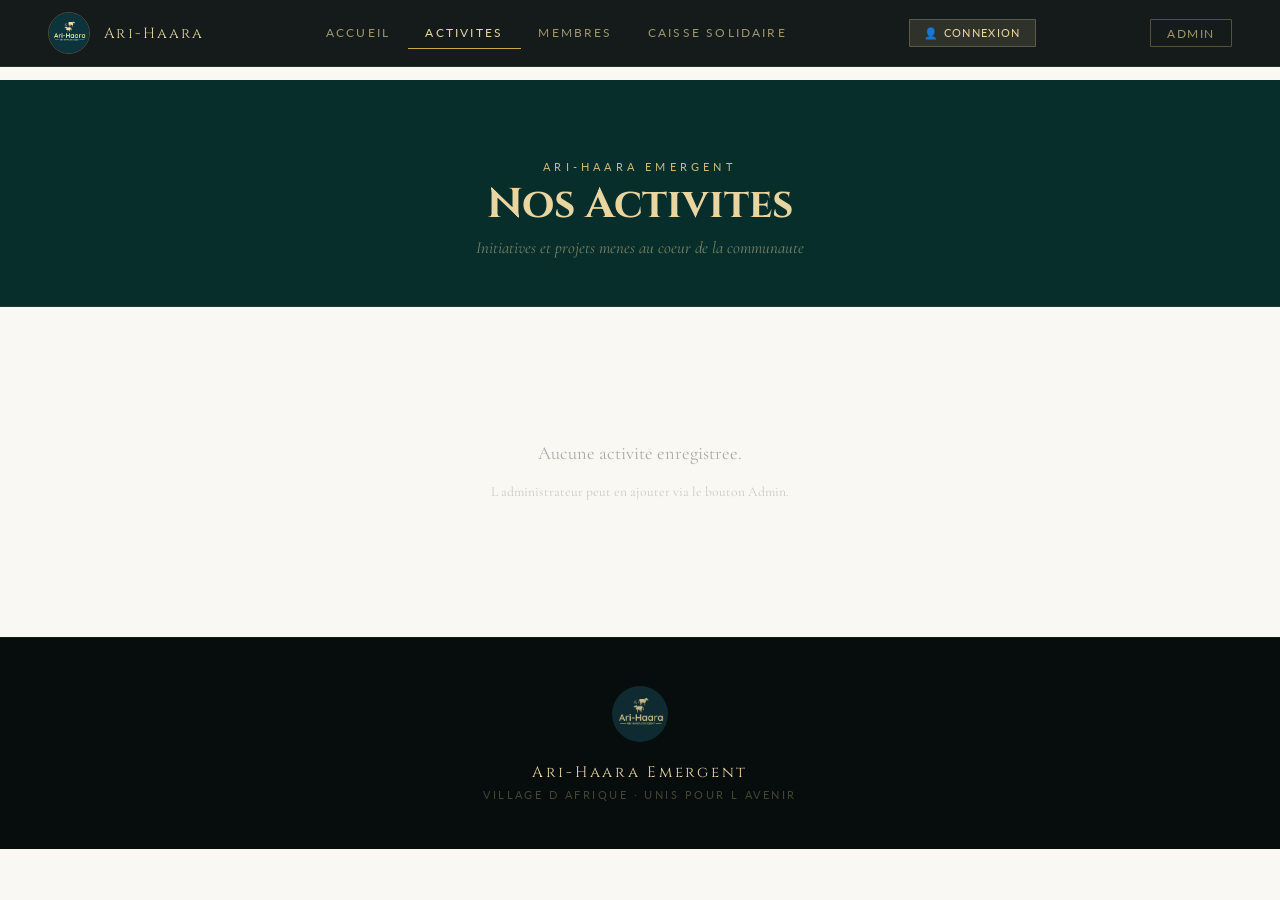
==== activites.html @ b2e10145 "Add files via upload" ====
<!DOCTYPE html>
<html lang="fr">
<head>
<meta charset="UTF-8"/><meta name="viewport" content="width=device-width,initial-scale=1.0"/>
<title>Ari-Haara - Activites</title>
<link href="https://fonts.googleapis.com/css2?family=Cormorant+Garamond:ital,wght@0,300;0,400;0,600;0,700;1,300;1,400&family=Cinzel:wght@400;600;700&family=Lato:wght@300;400;700&display=swap" rel="stylesheet"/>
<link rel="stylesheet" href="style.css?v=6"/>
<style>
/* ── ACTIVITY SPECIFIC ── */

/* ── GRID OF ACTIVITY CARDS ── */
.acts-grid{max-width:1200px;margin:0 auto;padding:3rem 2rem;
  display:grid;grid-template-columns:repeat(auto-fill,minmax(320px,1fr));gap:2rem;}
.act-card{
  background:var(--white);border-radius:6px;
  box-shadow:0 4px 24px rgba(13,74,71,.08);
  overflow:hidden;cursor:pointer;
  transition:box-shadow .4s,transform .4s;
}
.act-card:hover{box-shadow:0 12px 48px rgba(13,74,71,.16);transform:translateY(-4px);}
.act-card-cover{position:relative;width:100%;height:240px;overflow:hidden;background:#e8e4d8;}
.act-card-cover img{width:100%;height:100%;object-fit:cover;object-position:top;
  filter:grayscale(100%);transition:filter .5s,transform .5s;display:block;}
.act-card:hover .act-card-cover img{filter:grayscale(0%);transform:scale(1.05);}
.act-card-badge{position:absolute;bottom:.8rem;right:.8rem;
  background:rgba(8,46,44,.75);color:var(--cream);font-size:.7rem;
  padding:.3rem .7rem;border-radius:20px;letter-spacing:.08em;backdrop-filter:blur(4px);}
.act-card-noimg{width:100%;height:240px;background:var(--teal-dark);
  display:flex;align-items:center;justify-content:center;
  color:var(--cream-dark);font-size:3rem;opacity:.4;}
.act-card-info{padding:1.2rem 1.4rem;}
.act-card-title{font-family:"Cinzel",serif;font-size:1.1rem;color:var(--teal-dark);letter-spacing:.03em;margin-bottom:.4rem;}
.act-card-date{font-size:.7rem;letter-spacing:.15em;text-transform:uppercase;color:var(--cream-dark);margin-bottom:.6rem;}
.act-card-snippet{font-family:"Cormorant Garamond",serif;font-size:.95rem;
  line-height:1.7;color:#666;display:-webkit-box;-webkit-line-clamp:2;-webkit-box-orient:vertical;overflow:hidden;}

/* ── DETAIL OVERLAY ── */
.act-detail-overlay{display:none;position:fixed;inset:0;z-index:2500;
  background:rgba(4,10,10,.92);overflow-y:auto;-webkit-overflow-scrolling:touch;}
.act-detail-overlay.open{display:block;}
.act-detail{max-width:960px;margin:0 auto;padding:2rem;padding-top:4rem;}
.act-detail-close{position:fixed;top:1.2rem;right:1.5rem;z-index:2600;
  background:rgba(232,213,160,.12);border:1px solid rgba(232,213,160,.25);
  color:var(--cream);width:44px;height:44px;border-radius:50%;
  font-size:1.3rem;cursor:pointer;display:flex;align-items:center;justify-content:center;
  transition:all .3s;}
.act-detail-close:hover{background:rgba(232,213,160,.3);}
.act-detail-title{font-family:"Cinzel",serif;font-size:clamp(1.5rem,4vw,2.4rem);
  color:var(--cream);letter-spacing:.04em;margin-bottom:.5rem;}
.act-detail-date{font-size:.75rem;letter-spacing:.2em;text-transform:uppercase;
  color:var(--cream-dark);margin-bottom:2rem;}
.act-detail-desc{font-family:"Cormorant Garamond",serif;font-size:1.15rem;
  line-height:2;color:rgba(232,213,160,.8);max-width:720px;margin-bottom:2.5rem;}
.act-detail-photos{display:grid;gap:6px;}
.act-detail-photos.g1{grid-template-columns:1fr;}
.act-detail-photos.g2{grid-template-columns:1fr 1fr;}
.act-detail-photos.g3{grid-template-columns:1fr 1fr 1fr;}
.act-detail-photo{position:relative;overflow:hidden;border-radius:3px;cursor:pointer;background:#e8e4d8;}
.act-detail-photo img{width:100%;height:100%;object-fit:cover;display:block;
  filter:grayscale(100%);transition:filter .5s,transform .5s;}
.act-detail-photo:hover img{filter:grayscale(0%);transform:scale(1.03);}
.act-detail-photos.g1 .act-detail-photo{height:auto;max-height:520px;}
.act-detail-photos.g1 .act-detail-photo img{height:auto;max-height:520px;object-fit:contain;}
.act-detail-photos.g2 .act-detail-photo{height:300px;}
.act-detail-photos.g3 .act-detail-photo{height:250px;}
.act-detail-memories{margin-top:2rem;padding-top:1.5rem;border-top:1px solid rgba(232,213,160,.12);
  font-family:"Cormorant Garamond",serif;font-style:italic;font-size:1rem;
  color:rgba(232,213,160,.5);text-align:center;letter-spacing:.05em;}

/* LIGHTBOX */
.lightbox{
  display:none;position:fixed;inset:0;
  background:rgba(4,10,10,.95);z-index:3000;
  align-items:center;justify-content:center;
}
.lightbox.open{display:flex;}
.lightbox-inner{position:relative;max-width:90vw;max-height:90vh;display:flex;align-items:center;gap:1rem;}
.lightbox img{max-width:80vw;max-height:85vh;object-fit:contain;border-radius:2px;display:block;}
.lb-btn{
  background:rgba(232,213,160,.12);border:1px solid rgba(232,213,160,.2);
  color:var(--cream);width:44px;height:44px;border-radius:50%;
  font-size:1.2rem;cursor:pointer;display:flex;align-items:center;justify-content:center;
  flex-shrink:0;transition:all .3s;
}
.lb-btn:hover{background:rgba(232,213,160,.25);}
.lb-close{
  position:fixed;top:1.5rem;right:1.5rem;
  background:rgba(232,213,160,.12);border:1px solid rgba(232,213,160,.2);
  color:var(--cream);width:44px;height:44px;border-radius:50%;
  font-size:1.3rem;cursor:pointer;display:flex;align-items:center;justify-content:center;
  z-index:3001;transition:all .3s;
}
.lb-close:hover{background:rgba(232,213,160,.3);}
.lb-counter{
  position:fixed;bottom:1.5rem;left:50%;transform:translateX(-50%);
  color:rgba(232,213,160,.5);font-size:.78rem;letter-spacing:.18em;
  z-index:3001;
}

.empty-msg{text-align:center;padding:5rem 2rem;font-family:"Cormorant Garamond",serif;font-size:1.15rem;color:#aaa;line-height:2;}
</style>
</head>
<body class="page-top">

<nav id="main-nav">
  <a class="nav-logo" href="index.html"><img src="[data-uri]" alt="Ari-Haara"/><span class="nav-logo-text">Ari-Haara</span></a>
  <ul class="nav-links">
    <li><a href="index.html">Accueil</a></li>
    <li><a href="activites.html" class="active">Activites</a></li>
    <li><a href="membres.html">Membres</a></li>
    <li><a href="caisse.html">Caisse Solidaire</a></li>
  </ul>
  <a href="membres.html" class="btn-member-nav" id="member-nav-btn">&#128100; Connexion</a>
  <button class="btn-admin" id="admin-nav-btn" onclick="openLoginOrPanel()">Admin</button>
</nav>

<div class="pg-banner">
  <p class="lbl center" style="color:var(--cream-dark)">Ari-Haara Emergent</p>
  <h1 class="ttl lt" style="text-align:center">Nos Activites</h1>
  <p class="pg-banner-sub">Initiatives et projets menes au coeur de la communaute</p>
</div>

<div class="acts-grid" id="acts-list"></div>

<!-- ACTIVITY DETAIL OVERLAY -->
<div class="act-detail-overlay" id="act-detail-ov">
  <button class="act-detail-close" onclick="closeActDetail()">&#215;</button>
  <div class="act-detail" id="act-detail-content"></div>
</div>

<!-- LIGHTBOX -->
<div class="lightbox" id="lightbox" onclick="closeLightbox()">
  <button class="lb-close" onclick="closeLightbox()">&#215;</button>
  <div class="lightbox-inner" onclick="event.stopPropagation()">
    <button class="lb-btn" onclick="lbPrev()">&#8249;</button>
    <img id="lb-img" src="" alt=""/>
    <button class="lb-btn" onclick="lbNext()">&#8250;</button>
  </div>
  <div class="lb-counter" id="lb-counter"></div>
</div>

<footer>
  <div class="ft-logo"><img src="[data-uri]" alt=""/></div>
  <div class="ft-name">Ari-Haara Emergent</div>
  <div class="ft-sub">Village d Afrique &middot; Unis pour l Avenir</div>
</footer>

<button id="admin-fab" onclick="openAdminPanel()">&#9998; Administration</button>

<!-- ADMIN LOGIN -->
<div class="overlay" id="ov-admin-login">
  <div class="modal narrow">
    <div class="mhd"><h3>Connexion Admin</h3><button class="mclose" onclick="closeOv('ov-admin-login')">&#215;</button></div>
    <div class="mbd">
      <div class="fg"><label>Mot de passe</label><input type="password" id="pw-input"/></div>
      <p class="ferr" id="pw-err">Mot de passe incorrect.</p>
      <button class="btn-p full" style="margin-top:.5rem" onclick="doAdminLogin()">Se connecter</button>
    </div>
  </div>
</div>

<!-- ADMIN PANEL -->
<div class="overlay" id="ov-admin">
  <div class="modal wide">
    <div class="mhd"><h3>Administration - Activites</h3><button class="mclose" onclick="closeOv('ov-admin')">&#215;</button></div>
    <div class="mbd">
      <div class="tabs">
        <button class="tab active" onclick="swTab(0)">Activites</button>
        <button class="tab" onclick="swTab(1)">Fondateurs</button>
        <button class="tab" onclick="swTab(2)">Membres</button>
      </div>
      <div class="tpanel active" id="tp-0">
        <button class="btn-add" onclick="openActForm(null)">+ Nouvelle activite</button>
        <div class="alist" id="act-alist"></div>
        <hr style="margin:1rem 0;border:none;border-top:1px solid #eee"/>
        <button class="btn-p danger full" onclick="doAdminLogout()">Deconnexion</button>
      </div>
      <div class="tpanel" id="tp-1">
        <button class="btn-add" onclick="openFounderForm(null)">+ Nouveau fondateur</button>
        <div class="alist" id="founders-alist"></div>
        <hr style="margin:1rem 0;border:none;border-top:1px solid #eee"/>
        <button class="btn-p danger full" onclick="doAdminLogout()">Deconnexion</button>
      </div>
      <div class="tpanel" id="tp-2">
        <button class="btn-add" onclick="openMemberForm()">+ Ajouter un membre</button>
        <div class="alist" id="members-alist"></div>
        <hr style="margin:1rem 0;border:none;border-top:1px solid #eee"/>
        <button class="btn-p danger full" onclick="doAdminLogout()">Deconnexion</button>
      </div>
    </div>
  </div>
</div>

<!-- ACTIVITY FORM with file upload -->
<div class="overlay" id="ov-act">
  <div class="modal wide">
    <div class="mhd"><h3 id="act-modal-title">Nouvelle Activite</h3><button class="mclose" onclick="closeOv('ov-act')">&#215;</button></div>
    <div class="mbd">
      <input type="hidden" id="act-eid"/>
      <div class="fg"><label>Nom de l activite</label><input type="text" id="act-name" placeholder="ex: Festival de l elevage"/></div>
      <div class="fg"><label>Date / Periode</label><input type="text" id="act-date" placeholder="ex: 15 Juin 2024"/></div>
      <div class="fg"><label>Description</label><textarea id="act-desc" placeholder="Decrivez cette activite..." style="min-height:90px"></textarea></div>
      <div class="fg">
        <label>Photos (ordinateur ou telephone)</label>
        <label class="upload-btn" style="width:100%;justify-content:center;padding:.9rem">
          &#128247; Choisir des photos (selection multiple)
          <input type="file" accept="image/*" multiple style="display:none" onchange="handleActPhotos(this)"/>
        </label>
        <p style="font-size:.72rem;color:#aaa;margin-top:.3rem;text-align:center">Vous pouvez selectionner plusieurs photos a la fois</p>
      </div>
      <div class="photo-row" id="act-photos-row" style="min-height:30px"></div>
      <button class="btn-p full" onclick="saveAct()" style="margin-top:.5rem">Enregistrer l activite</button>
    </div>
  </div>
</div>

<!-- FOUNDER FORM -->
<!-- ADD MEMBER FORM -->
<div class="overlay" id="ov-add-member">
  <div class="modal">
    <div class="mhd"><h3>Ajouter un Membre</h3><button class="mclose" onclick="closeOv('ov-add-member')">&#215;</button></div>
    <div class="mbd">
      <div class="fg"><label>Nom complet</label><input type="text" id="adm-mem-name" placeholder="Prenom Nom"/></div>
      <div class="fg"><label>Mot de passe</label><input type="password" id="adm-mem-password" placeholder="Mot de passe du membre"/></div>
      <div class="fg"><label>Role / Profession</label><input type="text" id="adm-mem-role" placeholder="ex: Eleveur, Enseignant..."/></div>
      <div class="fg"><label>Photo (optionnel)</label>
        <label class="upload-btn">&#128247; Choisir une photo<input type="file" accept="image/*" style="display:none" onchange="handleAdminMemberPhoto(this)"/></label>
        <img id="adm-mem-photo-prev" src="" style="display:none;width:70px;height:70px;object-fit:cover;border-radius:50%;filter:grayscale(100%);margin-top:.5rem"/>
      </div>
      <button class="btn-p full" onclick="saveAdminMember()">Ajouter le membre</button>
    </div>
  </div>
</div>

<div class="overlay" id="ov-founder">
  <div class="modal">
    <div class="mhd"><h3 id="fn-modal-title">Nouveau Fondateur</h3><button class="mclose" onclick="closeOv('ov-founder')">&#215;</button></div>
    <div class="mbd">
      <input type="hidden" id="fn-eid"/>
      <div class="fg"><label>Nom complet</label><input type="text" id="fn-name"/></div>
      <div class="fg"><label>Role</label><input type="text" id="fn-role"/></div>
      <div class="fg"><label>Biographie</label><textarea id="fn-bio"></textarea></div>
      <div class="fg">
        <label>Photo (depuis ordinateur)</label>
        <label class="upload-btn">&#128247; Choisir<input type="file" accept="image/*" style="display:none" onchange="handleFounderPhoto(this)"/></label>
        <div class="photo-preview-wrap" id="fn-photo-preview-wrap" style="display:none;margin-top:.5rem"><img id="fn-photo-preview" src="" style="width:80px;height:80px;object-fit:cover;filter:grayscale(100%);border-radius:50%"/></div>
      </div>
      <button class="btn-p full" onclick="saveFounder()">Enregistrer</button>
    </div>
  </div>
</div>

<!-- Firebase SDK -->
<script src="https://www.gstatic.com/firebasejs/9.23.0/firebase-app-compat.js"></script>
<script src="https://www.gstatic.com/firebasejs/9.23.0/firebase-firestore-compat.js"></script>
<script>
firebase.initializeApp({
  apiKey:"AIzaSyCY1LnnXNjUjKhWY6ck5X-lrcLj0mMvdvE",
  authDomain:"arihaara.firebaseapp.com",
  projectId:"arihaara",
  storageBucket:"arihaara.firebasestorage.app",
  messagingSenderId:"1034656505245",
  appId:"1:1034656505245:web:eca4018469b3ae3021a374"
});
</script>
<script src="data.js?v=6"></script>
<script>
(function(){
  var btn=document.getElementById("member-nav-btn");
  if(!btn)return;
  var m=curMember();
  if(m){btn.textContent=m.name;btn.href="membres.html";}
})();
</script>
<script>
document.getElementById("pw-input").addEventListener("keydown",function(e){if(e.key==="Enter")doAdminLogin();});

/* ── LIGHTBOX ── */
var _lbPhotos=[];var _lbIdx=0;
function openLightbox(photos,idx){
  _lbPhotos=photos;_lbIdx=idx;
  document.getElementById("lb-img").src=_lbPhotos[_lbIdx];
  document.getElementById("lb-counter").textContent=(_lbIdx+1)+" / "+_lbPhotos.length;
  document.getElementById("lightbox").classList.add("open");
}
function closeLightbox(){document.getElementById("lightbox").classList.remove("open");}
function lbPrev(){_lbIdx=(_lbIdx-1+_lbPhotos.length)%_lbPhotos.length;document.getElementById("lb-img").src=_lbPhotos[_lbIdx];document.getElementById("lb-counter").textContent=(_lbIdx+1)+" / "+_lbPhotos.length;}
function lbNext(){_lbIdx=(_lbIdx+1)%_lbPhotos.length;document.getElementById("lb-img").src=_lbPhotos[_lbIdx];document.getElementById("lb-counter").textContent=(_lbIdx+1)+" / "+_lbPhotos.length;}
document.addEventListener("keydown",function(e){if(!document.getElementById("lightbox").classList.contains("open"))return;if(e.key==="ArrowLeft")lbPrev();if(e.key==="ArrowRight")lbNext();if(e.key==="Escape")closeLightbox();});

/* ── RENDER ACTIVITIES GRID ── */
function renderActs(){
  var acts=getActs();var el=document.getElementById("acts-list");
  if(!acts.length){
    el.innerHTML='<div class="empty-msg" style="grid-column:1/-1">Aucune activite enregistree.<br><span style="font-size:.85rem;opacity:.6">L administrateur peut en ajouter via le bouton Admin.</span></div>';
    return;
  }
  var html="";
  for(var i=0;i<acts.length;i++){
    var a=acts[i];var photos=a.photos||[];
    html+='<div class="act-card" onclick="openActDetail(\''+a.id+'\')">';
    if(photos.length){
      html+='<div class="act-card-cover"><img src="'+photos[0]+'" alt="'+a.name+'"/>';
      if(photos.length>1)html+='<div class="act-card-badge">'+photos.length+' photos</div>';
      html+='</div>';
    } else {
      html+='<div class="act-card-noimg">&#128247;</div>';
    }
    html+='<div class="act-card-info">';
    html+='<div class="act-card-title">'+a.name+'</div>';
    if(a.date)html+='<div class="act-card-date">&#128197; '+a.date+'</div>';
    if(a.desc)html+='<div class="act-card-snippet">'+a.desc+'</div>';
    html+='</div></div>';
  }
  el.innerHTML=html;
}

/* ── ACTIVITY DETAIL VIEW ── */
function openActDetail(id){
  var acts=getActs();var a=null;
  for(var i=0;i<acts.length;i++){if(acts[i].id===id){a=acts[i];break;}}
  if(!a)return;
  var photos=a.photos||[];
  var photosJson=JSON.stringify(photos).replace(/'/g,"&#39;");
  var h='';
  h+='<div class="act-detail-title">'+a.name+'</div>';
  if(a.date)h+='<div class="act-detail-date">&#128197; '+a.date+'</div>';
  if(a.desc)h+='<div class="act-detail-desc">'+a.desc+'</div>';
  if(photos.length){
    var gc="g3";
    if(photos.length===1)gc="g1";
    else if(photos.length===2)gc="g2";
    h+='<div class="act-detail-photos '+gc+'">';
    for(var j=0;j<photos.length;j++){
      h+='<div class="act-detail-photo" onclick="openLightbox('+photosJson+','+j+')">';
      h+='<img src="'+photos[j]+'" alt=""/></div>';
    }
    h+='</div>';
  }
  if(photos.length)h+='<div class="act-detail-memories">&#10024; Souvenirs de cette activite &mdash; '+photos.length+' photo'+(photos.length>1?'s':'')+'</div>';
  document.getElementById("act-detail-content").innerHTML=h;
  document.getElementById("act-detail-ov").classList.add("open");
  document.body.style.overflow="hidden";
}
function closeActDetail(){
  document.getElementById("act-detail-ov").classList.remove("open");
  document.body.style.overflow="";
}
document.addEventListener("keydown",function(e){
  if(e.key==="Escape"&&document.getElementById("act-detail-ov").classList.contains("open"))closeActDetail();
});

renderActs();
window.addEventListener("scroll",function(){var b=document.getElementById("back-to-top");if(b)b.classList.toggle("visible",window.scrollY>300);});
</script>
<button class="back-to-top" id="back-to-top" onclick="window.scrollTo({top:0,behavior:'smooth'})">&#8593;</button>
</body>
</html>
---- style.css ----
/* ── ROOT ── */
:root {
  --teal:       #0d4a47;
  --teal-light: #155a56;
  --teal-dark:  #082e2c;
  --cream:      #e8d5a0;
  --cream-dark: #c9b87a;
  --gold:       #c9a84c;
  --white:      #faf8f2;
  --black:      #060d0c;
}
* { margin: 0; padding: 0; box-sizing: border-box; }
html { scroll-behavior: smooth; }
body { font-family: "Lato", sans-serif; background: var(--white); color: #1a1a1a; overflow-x: hidden; }

/* ── NAV ── */
nav {
  position: fixed; top: 0; width: 100%; z-index: 1000;
  background: rgba(6,13,12,0.94);
  backdrop-filter: blur(14px);
  border-bottom: 1px solid rgba(232,213,160,0.1);
  display: flex; align-items: center; justify-content: space-between;
  padding: 0.75rem 3rem;
  transition: background 0.4s;
}
nav.scrolled { background: rgba(4,10,10,0.99); }
.nav-logo { display: flex; align-items: center; gap: 0.9rem; text-decoration: none; }
.nav-logo img { height: 42px; border-radius: 50%; border: 1px solid rgba(232,213,160,0.25); }
.nav-logo-text { color: var(--cream); font-family: "Cinzel", serif; font-size: 0.92rem; letter-spacing: 0.14em; }
.nav-links { display: flex; list-style: none; }
.nav-links a {
  color: rgba(232,213,160,0.65); text-decoration: none;
  font-size: 0.76rem; letter-spacing: 0.18em; text-transform: uppercase;
  padding: 0.5rem 1.1rem; display: block; transition: color 0.3s;
}
.nav-links a:hover, .nav-links a.active { color: var(--cream); }
.nav-links a.active { border-bottom: 1px solid var(--gold); }
.btn-admin {
  background: transparent; border: 1px solid rgba(201,184,122,0.35);
  color: rgba(232,213,160,0.65); padding: 0.4rem 1rem;
  font-size: 0.72rem; letter-spacing: 0.14em; text-transform: uppercase;
  cursor: pointer; border-radius: 1px; font-family: "Lato", sans-serif;
  transition: all 0.3s;
}
.btn-admin:hover, .btn-admin.logged { background: var(--cream); color: var(--teal); border-color: var(--cream); }
.btn-member-nav{display:inline-flex;align-items:center;gap:.4rem;margin-right:.6rem;background:rgba(232,213,160,.12);border:1px solid rgba(232,213,160,.25);color:var(--cream);padding:.4rem .9rem;font-size:.68rem;letter-spacing:.12em;text-transform:uppercase;cursor:pointer;border-radius:1px;font-family:"Lato",sans-serif;text-decoration:none;transition:all .3s;}
.btn-member-nav:hover{background:rgba(232,213,160,.25);color:#fff;}

/* ── PAGE PADDING ── */
.page-top { padding-top: 80px; }

/* ── HERO (index only) ── */
.hero { position: relative; height: 100vh; overflow: hidden; display: flex; align-items: center; justify-content: center; }
.slide {
  position: absolute; inset: 0; opacity: 0;
  background-size: cover; background-position: center top;
  filter: grayscale(100%) brightness(0.68);
  transition: opacity 2s ease; transform: scale(1.07);
}
.slide.active { opacity: 1; animation: kb 9s ease-out forwards; }
.slide.exiting { opacity: 0; }
@keyframes kb { from { transform: scale(1.08); } to { transform: scale(1.0); } }
.hero-vignette {
  position: absolute; inset: 0; z-index: 2;
  background: linear-gradient(to bottom,
    rgba(4,10,10,0.70) 0%, rgba(4,10,10,0.08) 35%,
    transparent 55%, rgba(4,10,10,0.45) 78%, rgba(4,10,10,0.92) 100%);
}
.hero-bars { position: absolute; inset: 0; z-index: 3; pointer-events: none; }
.hero-bars::before, .hero-bars::after {
  content: ""; position: absolute; left: 0; right: 0; height: 52px; background: #000;
}
.hero-bars::before { top: 0; }
.hero-bars::after  { bottom: 0; }
.hero-content {
  position: relative; z-index: 4; text-align: center; padding: 0 2rem;
  display: flex; flex-direction: column; align-items: center;
}
.hero-logo-img {
  width: 108px; height: 108px; border-radius: 50%;
  border: 2px solid rgba(232,213,160,0.35);
  box-shadow: 0 0 50px rgba(0,0,0,0.65);
  margin-bottom: 1.8rem;
  animation: fup 1.4s 0.2s ease both;
}
.hero h1 {
  font-family: "Cinzel", serif;
  font-size: clamp(3.2rem, 9vw, 7rem);
  color: var(--cream); letter-spacing: 0.06em; line-height: 0.95;
  text-shadow: 0 4px 40px rgba(0,0,0,0.75);
  animation: fup 1.4s 0.4s ease both;
}
.hero-sub {
  font-family: "Cormorant Garamond", serif; font-style: italic;
  font-size: clamp(0.95rem, 2.5vw, 1.35rem);
  color: rgba(232,213,160,0.6); margin-top: 0.7rem; letter-spacing: 0.28em;
  animation: fup 1.4s 0.6s ease both;
}
.hero-rule {
  width: 1px; height: 52px;
  background: linear-gradient(to bottom, rgba(201,184,122,0.7), transparent);
  margin: 1.8rem auto 0; animation: fup 1.4s 0.8s ease both;
}
@keyframes fup { from { opacity: 0; transform: translateY(22px); } to { opacity: 1; transform: translateY(0); } }

/* ── PAGE BANNER ── */
.pg-banner { background: var(--teal-dark); padding: 5rem 2rem 3rem; text-align: center; border-bottom: 1px solid rgba(232,213,160,0.08); }
.pg-banner-sub { color: rgba(232,213,160,0.5); font-family: "Cormorant Garamond", serif; font-style: italic; font-size: 1.05rem; margin-top: 0.6rem; }

/* ── SECTION ── */
.sec { padding: 5.5rem 2rem; }
.wrap { max-width: 1080px; margin: 0 auto; }
.lbl { font-size: 0.69rem; letter-spacing: 0.38em; text-transform: uppercase; color: var(--gold); margin-bottom: 0.55rem; display: flex; align-items: center; gap: 1rem; }
.lbl::after { content: ""; flex: 1; max-width: 46px; height: 1px; background: var(--gold); }
.lbl.center { justify-content: center; }
.lbl.center::after { display: none; }
.ttl { font-family: "Cinzel", serif; font-size: clamp(1.65rem, 4vw, 2.6rem); color: var(--teal-dark); line-height: 1.1; }
.ttl.lt { color: var(--cream); }

/* ── HISTOIRE ── */
.hist-grid { display: grid; grid-template-columns: 1fr 1fr; gap: 5rem; align-items: start; margin-top: 3rem; }
.hist-text p { font-family: "Cormorant Garamond", serif; font-size: 1.1rem; line-height: 1.9; color: #2a2a2a; margin-bottom: 1.4rem; }
.hist-text p:first-of-type::first-letter { font-size: 3.8rem; font-weight: 600; float: left; line-height: 0.8; margin: 0.1em 0.1em 0 0; color: var(--teal); font-family: "Cinzel", serif; }
.hist-stats { display: flex; flex-direction: column; gap: 1.3rem; }
.hstat { border-left: 3px solid var(--gold); padding: 1.1rem 1.4rem; background: rgba(13,74,71,0.04); }
.hstat-n { font-size: 1.8rem; }
.hstat-l { font-size: 0.76rem; letter-spacing: 0.15em; text-transform: uppercase; color: #777; margin-top: 0.25rem; }

/* ── EMERGENT ── */
.em-grid { display: grid; grid-template-columns: 1fr 1fr; gap: 5rem; align-items: center; margin-top: 3rem; }
.em-text p { color: rgba(232,213,160,0.78); font-family: "Cormorant Garamond", serif; font-size: 1.1rem; line-height: 1.9; margin-bottom: 1.1rem; }
.em-box { background: rgba(232,213,160,0.08); border: 1px solid rgba(232,213,160,0.18); border-radius: 2px; padding: 2.5rem; display: flex; align-items: center; justify-content: center; aspect-ratio: 1; }
.em-box img { width: 68%; border-radius: 50%; }

/* ── ACTIVITIES ── */
.acts-wrap { max-width: 1080px; margin: 0 auto; padding: 4rem 2rem; }
.act-item { margin-bottom: 5rem; display: grid; grid-template-columns: 1fr 1fr; gap: 3.5rem; align-items: start; }
.act-item:nth-child(even) { direction: rtl; }
.act-item:nth-child(even) > * { direction: ltr; }
.act-date-lbl { font-size: 0.68rem; letter-spacing: 0.35em; text-transform: uppercase; color: var(--gold); margin-bottom: 0.45rem; }
.act-ttl { font-family: "Cinzel", serif; font-size: 1.5rem; color: var(--teal-dark); margin-bottom: 0.9rem; }
.act-desc { font-family: "Cormorant Garamond", serif; font-size: 1.06rem; line-height: 1.85; color: #333; }
.act-photos { display: grid; grid-template-columns: 1fr 1fr; gap: 0.5rem; }
.act-photos img { width: 100%; aspect-ratio: 4/3; object-fit: cover; object-position: top; filter: grayscale(100%); transition: filter 0.4s; display: block; border-radius: 1px; }
.act-photos img:hover { filter: grayscale(30%); }
.act-photos img.main-photo { grid-column: 1 / -1; aspect-ratio: 16/7; }
.act-divider { border: none; border-top: 1px solid #e8e4d8; margin: 0 0 4rem; }
.act-placeholder { background: #f0ede5; aspect-ratio: 16/9; display: flex; align-items: center; justify-content: center; color: #ccc; font-size: 2.5rem; border-radius: 1px; }
.empty-msg { text-align: center; padding: 5rem 2rem; font-family: "Cormorant Garamond", serif; font-size: 1.15rem; color: #aaa; line-height: 2; }

/* ── MEMBERS ── */
.mem-grid { max-width: 1080px; margin: 0 auto; padding: 4rem 2rem; display: grid; grid-template-columns: repeat(auto-fill, minmax(220px, 1fr)); gap: 1.8rem; }
.mem-card { background: var(--white); border-radius: 2px; overflow: hidden; box-shadow: 0 3px 18px rgba(13,74,71,0.07); transition: transform 0.3s, box-shadow 0.3s; }
.mem-card:hover { transform: translateY(-4px); box-shadow: 0 12px 36px rgba(13,74,71,0.12); }
.mem-photo { width: 100%; aspect-ratio: 1; overflow: hidden; background: linear-gradient(135deg, var(--teal), var(--teal-light)); }
.mem-photo img { width: 100%; height: 100%; object-fit: cover; object-position: top; filter: grayscale(100%); display: block; transition: transform 0.4s; }
.mem-card:hover .mem-photo img { transform: scale(1.04); }
.mem-no-photo { width: 100%; aspect-ratio: 1; background: linear-gradient(135deg, var(--teal), var(--teal-light)); display: flex; align-items: center; justify-content: center; font-size: 3.5rem; color: rgba(232,213,160,0.25); }
.mem-info { padding: 1.25rem 1.4rem; }
.mem-name { font-family: "Cinzel", serif; font-size: 0.88rem; color: var(--teal-dark); margin-bottom: 0.2rem; }
.mem-role { font-size: 0.7rem; letter-spacing: 0.12em; text-transform: uppercase; color: var(--gold); margin-bottom: 0.55rem; }
.mem-bio { font-size: 0.83rem; color: #666; line-height: 1.6; }

/* ── FOOTER ── */
footer { background: var(--black); padding: 3rem 2rem; text-align: center; border-top: 1px solid rgba(232,213,160,0.07); }
.ft-logo img { height: 56px; border-radius: 50%; margin-bottom: 1.1rem; opacity: 0.8; filter: grayscale(20%); }
.ft-name { font-family: "Cinzel", serif; color: var(--cream); font-size: 0.95rem; letter-spacing: 0.18em; margin-bottom: 0.3rem; }
.ft-sub { color: rgba(232,213,160,0.28); font-size: 0.7rem; letter-spacing: 0.22em; text-transform: uppercase; }

/* ── ADMIN FAB ── */
#admin-fab {
  display: none; position: fixed; bottom: 1.8rem; right: 1.8rem; z-index: 900;
  background: var(--teal); color: var(--cream);
  border: 2px solid var(--cream-dark); padding: 0.65rem 1.25rem;
  font-family: "Lato", sans-serif; font-size: 0.74rem; letter-spacing: 0.12em;
  text-transform: uppercase; cursor: pointer; border-radius: 2px;
  box-shadow: 0 6px 24px rgba(0,0,0,0.35); transition: all 0.3s;
}
#admin-fab:hover { background: var(--cream); color: var(--teal); }

/* ── MODALS / OVERLAYS ── */
.overlay {
  display: none; position: fixed; inset: 0;
  background: rgba(3,10,10,0.88); backdrop-filter: blur(5px);
  z-index: 2000; align-items: center; justify-content: center;
}
.overlay.open { display: flex; }
.modal {
  background: var(--white); max-width: 520px; width: 93%;
  border-radius: 2px; overflow: hidden;
  box-shadow: 0 24px 70px rgba(0,0,0,0.45);
  max-height: 90vh; display: flex; flex-direction: column;
}
.modal.wide { max-width: 700px; }
.mhd {
  background: var(--teal); padding: 1.25rem 1.7rem;
  display: flex; align-items: center; justify-content: space-between; flex-shrink: 0;
}
.mhd h3 { font-family: "Cinzel", serif; color: var(--cream); font-size: 0.9rem; letter-spacing: 0.1em; }
.mhd .mclose { background: none; border: none; color: var(--cream); font-size: 1.5rem; cursor: pointer; line-height: 1; padding: 0; }
.mbd { padding: 1.5rem; overflow-y: auto; }

/* Admin tabs */
.tabs { display: flex; border-bottom: 2px solid #eee; margin-bottom: 1.3rem; }
.tab {
  padding: 0.5rem 1rem; font-size: 0.71rem; letter-spacing: 0.12em; text-transform: uppercase;
  cursor: pointer; border: none; background: none; font-family: "Lato", sans-serif;
  color: #bbb; transition: all 0.2s; border-bottom: 2px solid transparent; margin-bottom: -2px;
}
.tab.active { color: var(--teal); border-bottom-color: var(--teal); }
.tpanel { display: none; }
.tpanel.active { display: block; }

/* Forms */
.fg { margin-bottom: 0.95rem; }
.fg label { display: block; font-size: 0.7rem; letter-spacing: 0.15em; text-transform: uppercase; color: var(--teal); margin-bottom: 0.28rem; }
.fg input, .fg textarea { width: 100%; border: 1px solid #ddd; padding: 0.58rem 0.9rem; font-family: "Lato", sans-serif; font-size: 0.9rem; border-radius: 1px; transition: border-color 0.3s; background: #fafafa; }
.fg input:focus, .fg textarea:focus { outline: none; border-color: var(--teal); }
.fg textarea { min-height: 72px; resize: vertical; }
.url-row { display: flex; gap: 0.5rem; }
.url-row input { flex: 1; }

/* Buttons */
.btn-p { background: var(--teal); color: var(--cream); border: none; padding: 0.65rem 1.6rem; font-family: "Lato", sans-serif; font-size: 0.76rem; letter-spacing: 0.12em; text-transform: uppercase; cursor: pointer; border-radius: 1px; transition: all 0.3s; }
.btn-p:hover { background: var(--teal-dark); }
.btn-p.full { width: 100%; }
.btn-p.danger { background: #a02020; }
.btn-p.danger:hover { background: #7a1818; }
.btn-sm { font-size: 0.68rem; padding: 0.22rem 0.6rem; border: 1px solid currentColor; background: none; cursor: pointer; border-radius: 1px; font-family: "Lato", sans-serif; transition: all 0.2s; }
.btn-sm.edit { color: var(--teal); }
.btn-sm.edit:hover { background: var(--teal); color: #fff; }
.btn-sm.del { color: #a02020; margin-left: 0.3rem; }
.btn-sm.del:hover { background: #a02020; color: #fff; }
.btn-add { background: var(--teal); color: var(--cream); border: none; padding: 0.48rem 1rem; font-family: "Lato", sans-serif; font-size: 0.7rem; letter-spacing: 0.1em; text-transform: uppercase; cursor: pointer; border-radius: 1px; transition: all 0.3s; margin-bottom: 0.75rem; display: inline-block; }
.btn-add:hover { background: var(--teal-dark); }

/* Admin list */
.alist { max-height: 250px; overflow-y: auto; border: 1px solid #eee; border-radius: 1px; margin-bottom: 0.75rem; }
.arow { display: flex; align-items: center; justify-content: space-between; padding: 0.65rem 0.9rem; border-bottom: 1px solid #f2f2f2; }
.arow:last-child { border-bottom: none; }
.arow-name { font-size: 0.86rem; font-weight: 600; }
.arow-sub { font-size: 0.72rem; color: #bbb; }
.athumb { width: 38px; height: 38px; object-fit: cover; object-position: top; filter: grayscale(100%); border-radius: 1px; margin-right: 0.7rem; flex-shrink: 0; }

/* Photo thumbnails */
.photo-row { display: flex; flex-wrap: wrap; gap: 0.4rem; margin-bottom: 0.75rem; }
.pthumb { position: relative; }
.pthumb img { width: 68px; height: 68px; object-fit: cover; object-position: top; filter: grayscale(100%); border-radius: 1px; display: block; }
.pdel { position: absolute; top: -5px; right: -5px; background: #a02020; color: #fff; border: none; width: 17px; height: 17px; border-radius: 50%; font-size: 0.6rem; cursor: pointer; display: flex; align-items: center; justify-content: center; }
.ferr { color: #a02020; font-size: 0.78rem; margin-top: 0.35rem; display: none; }

/* ── RESPONSIVE - MOBILE FIRST ── */

/* Tablet */
@media (max-width: 768px) {
  nav { padding: 0.65rem 1rem; gap: 0.3rem; flex-wrap: wrap; }
  .nav-logo img { height: 32px; }
  .nav-logo-text { font-size: 0.78rem; }
  .nav-links { order: 3; width: 100%; justify-content: center; margin-top: 0.3rem; }
  .nav-links a { padding: 0.4rem 0.5rem; font-size: 0.62rem; letter-spacing: 0.08em; }
  .page-top { padding-top: 100px; }
  .pg-banner { padding: 4rem 1.5rem 2.5rem; }
  .hist-grid, .em-grid { grid-template-columns: 1fr; gap: 2rem; }
  .act-item, .act-item:nth-child(even) { grid-template-columns: 1fr; direction: ltr; }
  .mem-grid { padding: 2rem 1rem; grid-template-columns: repeat(auto-fill, minmax(160px, 1fr)); gap: 1rem; }
  .auth-grid { grid-template-columns: 1fr; }
  .profile-banner { flex-direction: column; text-align: center; gap: 1rem; }
  .profile-banner button { margin-left: 0; }
  .fund-grid { grid-template-columns: 1fr; padding: 2rem 1rem; gap: 1.2rem; }
  .contrib-item { gap: 0.6rem; }
  .contrib-amount { font-size: 0.95rem; }
  .modal { width: 96%; max-height: 95vh; }
  .modal.wide { max-width: 96%; }
  .mhd { padding: 1rem 1.2rem; }
  .mhd h3 { font-size: 0.82rem; }
  .mbd { padding: 1.2rem; }
  .tabs { flex-wrap: wrap; gap: 0.2rem; }
  .tab { padding: 0.4rem 0.6rem; font-size: 0.62rem; }
  .sec { padding: 3rem 1.5rem; }
  .hero h1 { font-size: clamp(2rem, 9vw, 4rem); }
  .hero-logo-img { width: 72px; height: 72px; margin-bottom: 1rem; }
  .caisse-hero { padding: 4rem 1rem 3rem; }
  .caisse-total { font-size: clamp(1.8rem, 7vw, 3rem); }
  footer { padding: 2rem 1rem; }
  #admin-fab { bottom: 1rem; right: 1rem; font-size: 0.65rem; padding: 0.5rem 0.9rem; }
}

/* Small phone */
@media (max-width: 480px) {
  nav { padding: 0.5rem 0.6rem; }
  .nav-logo img { height: 28px; }
  .nav-logo-text { font-size: 0.7rem; letter-spacing: 0.08em; }
  .nav-links a { padding: 0.3rem 0.35rem; font-size: 0.52rem; letter-spacing: 0.05em; }
  .btn-admin, .btn-member-nav { font-size: 0.52rem; padding: 0.25rem 0.4rem; letter-spacing: 0.06em; }
  .page-top { padding-top: 95px; }
  .pg-banner { padding: 3.5rem 1rem 2rem; }
  .pg-banner-sub { font-size: 0.85rem; }
  .ttl { font-size: clamp(1.3rem, 5vw, 1.8rem); }
  .lbl { font-size: 0.6rem; }
  .fund-grid { padding: 1.5rem 0.8rem; gap: 1rem; }
  .fund-card-top { padding: 1.2rem 1rem 0.8rem; }
  .fund-icon { font-size: 1.8rem; margin-bottom: 0.5rem; }
  .fund-name { font-size: 0.95rem; }
  .fund-desc { font-size: 0.78rem; }
  .fund-raised { font-size: 1rem; }
  .fund-goal { font-size: 0.65rem; }
  .fund-card-bottom { padding: 0.6rem 1rem; }
  .fund-btn { font-size: 0.62rem; padding: 0.3rem 0.7rem; }
  .acts-grid { grid-template-columns: 1fr !important; padding: 1.5rem 0.8rem !important; }
  .act-card-cover { height: 180px; }
  .act-card-info { padding: 1rem; }
  .act-card-title { font-size: 0.95rem; }
  .act-card-snippet { font-size: 0.85rem; }
  .act-detail { padding: 1.5rem 1rem; padding-top: 3.5rem; }
  .act-detail-title { font-size: 1.3rem; }
  .act-detail-photos.g2, .act-detail-photos.g3 { grid-template-columns: 1fr; }
  .act-detail-photos.g2 .act-detail-photo,
  .act-detail-photos.g3 .act-detail-photo { height: 200px; }
  .mem-grid { grid-template-columns: repeat(2, 1fr); gap: 0.8rem; padding: 1.5rem 0.8rem; }
  .mem-info { padding: 0.8rem; }
  .mem-name { font-size: 0.75rem; }
  .mem-role { font-size: 0.6rem; }
  .mem-bio { font-size: 0.72rem; }
  .auth-section { padding: 2.5rem 1rem; }
  .auth-box { padding: 1.2rem; }
  .auth-box-title { font-size: 0.95rem; }
  .auth-box-sub { font-size: 0.75rem; }
  .fg label { font-size: 0.62rem; }
  .fg input, .fg textarea { font-size: 0.82rem; padding: 0.5rem 0.7rem; }
  .btn-p { font-size: 0.7rem; padding: 0.55rem 1rem; }
  .contrib-section { padding: 2rem 0.8rem; }
  .contrib-title { font-size: 1rem; }
  .contrib-avatar, .contrib-avatar-ph { width: 36px; height: 36px; font-size: 0.85rem; }
  .contrib-name { font-size: 0.82rem; }
  .contrib-meta { font-size: 0.68rem; }
  .contrib-amount { font-size: 0.9rem; }
  .membership-grid { grid-template-columns: repeat(auto-fill, minmax(110px, 1fr)) !important; gap: 0.6rem; }
  .mem-track-card { padding: 0.7rem; }
  .mem-track-avatar, .mem-track-avatar-ph { width: 44px; height: 44px; font-size: 1rem; }
  .mem-track-name { font-size: 0.72rem; }
  .mem-track-status { font-size: 0.58rem; }
  .mem-track-amount { font-size: 0.65rem; }
  .upload-btn { font-size: 0.7rem; padding: 0.5rem 0.8rem; }
  .notice { font-size: 0.78rem; padding: 0.6rem 0.8rem; }
  .alist { max-height: 200px; }
  .arow { padding: 0.5rem 0.6rem; flex-wrap: wrap; gap: 0.4rem; }
  .arow-name { font-size: 0.78rem; }
  .arow-sub { font-size: 0.65rem; }
  .btn-sm { font-size: 0.6rem; padding: 0.18rem 0.45rem; }
  .btn-add { font-size: 0.62rem; padding: 0.4rem 0.8rem; }
  .back-to-top { width: 38px; height: 38px; font-size: 1rem; bottom: 1rem; left: 1rem; }
  .toast { font-size: 0.78rem; padding: 0.6rem 1rem; max-width: 260px; top: 1rem; right: 1rem; }
  /* Hero on phone */
  .hero { height: 80vh; }
  .hero-bars::before, .hero-bars::after { height: 30px; }
  .hero-content { padding: 0 1rem; }
  .hero-sub { font-size: 0.85rem; letter-spacing: 0.15em; }
  .hero-rule { height: 32px; }
  /* Carousel */
  .carousel-section { padding: 2rem 0; }
  .carousel-wrap { padding: 0 0.8rem; }
  .mem-carousel-card { min-width: 130px; }
  /* Founders */
  .founders-grid { grid-template-columns: repeat(2, 1fr) !important; gap: 0.8rem !important; }
  .founders-wrap { padding: 0 0.8rem; }
  /* Caisse */
  .caisse-hero { padding: 3rem 0.8rem 2rem; }
  .add-fund-btn { width: 42px; height: 42px; font-size: 1.3rem; bottom: 4.5rem; right: 1rem; }
  /* Lightbox */
  .lightbox img { max-width: 95vw; max-height: 80vh; }
  .lightbox-inner { gap: 0.3rem; }
  .lb-btn { width: 34px; height: 34px; font-size: 1rem; }
}
.members-section{padding:4rem 2rem;}
.members-section-title{font-family:"Cinzel",serif;font-size:1.5rem;color:var(--teal-dark);margin-bottom:.5rem;}
.members-section-sub{font-family:"Cormorant Garamond",serif;font-size:1rem;color:#888;margin-bottom:2rem;}
.mem-badge{display:inline-block;font-size:.6rem;letter-spacing:.1em;text-transform:uppercase;padding:.15rem .5rem;border-radius:10px;margin-bottom:.4rem;}
.mem-badge.approved{background:rgba(13,74,71,.1);color:var(--teal);}
.mem-badge.pending{background:rgba(160,32,32,.1);color:#a02020;}
.sect-divider{border:none;border-top:2px solid rgba(13,74,71,.08);margin:0;}
.auth-section{background:var(--off,#f5f0e8);padding:4rem 2rem;}
.auth-wrap{max-width:900px;margin:0 auto;}
.auth-grid{display:grid;grid-template-columns:1fr 1fr;gap:2rem;}
.auth-box{background:var(--white);border-radius:2px;padding:2rem;box-shadow:0 3px 16px rgba(13,74,71,.07);}
.auth-box-title{font-family:"Cinzel",serif;font-size:1.1rem;color:var(--teal-dark);margin-bottom:.4rem;}
.auth-box-sub{font-size:.82rem;color:#999;margin-bottom:1.5rem;line-height:1.5;}
.profile-banner{background:linear-gradient(135deg,var(--teal-dark),var(--teal));border-radius:2px;padding:2rem;color:var(--cream);display:flex;align-items:center;gap:1.5rem;margin-bottom:2rem;flex-wrap:wrap;}
.profile-avatar{width:80px;height:80px;border-radius:50%;object-fit:cover;object-position:top;filter:grayscale(100%);border:2px solid rgba(232,213,160,.4);}
.profile-avatar-placeholder{width:80px;height:80px;border-radius:50%;background:rgba(232,213,160,.15);display:flex;align-items:center;justify-content:center;font-size:2rem;border:2px solid rgba(232,213,160,.3);}
.profile-name{font-family:"Cinzel",serif;font-size:1.3rem;letter-spacing:.05em;}
.profile-role{font-size:.75rem;letter-spacing:.15em;text-transform:uppercase;color:var(--cream-dark);margin-top:.2rem;}

/* CAISSE */
.caisse-hero{background:linear-gradient(135deg,var(--teal-dark) 0%,var(--teal) 100%);padding:5rem 2rem 4rem;text-align:center;}
.caisse-total{font-family:"Cinzel",serif;font-size:clamp(2.5rem,7vw,5rem);color:var(--cream);letter-spacing:.05em;margin:1rem 0 .3rem;}
.caisse-total-label{font-size:.75rem;letter-spacing:.25em;text-transform:uppercase;color:var(--cream-dark);}
.fund-grid{max-width:1080px;margin:0 auto;padding:3rem 2rem;display:grid;grid-template-columns:repeat(auto-fill,minmax(300px,1fr));gap:1.8rem;}
.fund-card{background:var(--white);border-radius:4px;overflow:hidden;box-shadow:0 4px 20px rgba(13,74,71,.08);transition:transform .3s,box-shadow .3s;cursor:pointer;}
.fund-card:hover{transform:translateY(-3px);box-shadow:0 12px 36px rgba(13,74,71,.14);}
.fund-card-top{padding:1.5rem 1.5rem 1rem;}
.fund-icon{font-size:2.2rem;margin-bottom:.8rem;}
.fund-name{font-family:"Cinzel",serif;font-size:1.1rem;color:var(--teal-dark);margin-bottom:.4rem;}
.fund-desc{font-size:.85rem;color:#777;line-height:1.5;margin-bottom:1rem;}
.fund-stats{display:flex;justify-content:space-between;align-items:center;margin-bottom:.7rem;}
.fund-raised{font-family:"Cinzel",serif;font-size:1.3rem;color:var(--teal);}
.fund-goal{font-size:.75rem;color:#aaa;letter-spacing:.1em;}
.fund-bar-wrap{height:6px;background:#f0ede5;border-radius:3px;overflow:hidden;}
.fund-bar{height:100%;background:linear-gradient(to right,var(--teal),var(--gold));border-radius:3px;transition:width .8s ease;}
.fund-card-bottom{padding:.8rem 1.5rem;border-top:1px solid #f2f2f2;display:flex;justify-content:space-between;align-items:center;}
.fund-contributors{font-size:.75rem;color:#aaa;}
.fund-btn{font-size:.7rem;letter-spacing:.1em;text-transform:uppercase;background:var(--teal);color:var(--cream);border:none;padding:.35rem .9rem;border-radius:1px;cursor:pointer;font-family:"Lato",sans-serif;transition:all .3s;}
.fund-btn:hover{background:var(--teal-dark);}
.contrib-section{background:var(--off,#f5f0e8);padding:3rem 2rem;}
.contrib-wrap{max-width:1080px;margin:0 auto;}
.contrib-title{font-family:"Cinzel",serif;font-size:1.3rem;color:var(--teal-dark);margin-bottom:1.5rem;}
.contrib-list{display:flex;flex-direction:column;gap:.8rem;}
.contrib-item{background:var(--white);padding:1rem 1.2rem;border-radius:2px;display:flex;align-items:center;gap:1rem;box-shadow:0 2px 8px rgba(13,74,71,.05);flex-wrap:wrap;}
.contrib-avatar{width:44px;height:44px;border-radius:50%;object-fit:cover;filter:grayscale(100%);flex-shrink:0;}
.contrib-avatar-ph{width:44px;height:44px;border-radius:50%;background:linear-gradient(135deg,var(--teal),var(--teal-light));display:flex;align-items:center;justify-content:center;color:var(--cream);font-size:1rem;flex-shrink:0;}
.contrib-info{flex:1;min-width:100px;}
.contrib-name{font-weight:600;font-size:.9rem;}
.contrib-meta{font-size:.75rem;color:#aaa;}
.contrib-amount{font-family:"Cinzel",serif;font-size:1.1rem;color:var(--teal);}
.contrib-status{font-size:.65rem;letter-spacing:.1em;text-transform:uppercase;padding:.15rem .5rem;border-radius:10px;}
.contrib-status.approved{background:rgba(13,74,71,.1);color:var(--teal);}
.contrib-status.pending{background:rgba(201,168,76,.15);color:#8a6a00;}
.proof-thumb{width:44px;height:44px;object-fit:cover;border-radius:2px;cursor:pointer;flex-shrink:0;}
.upload-btn{display:inline-flex;align-items:center;gap:.5rem;background:rgba(13,74,71,.06);border:1px dashed var(--teal);color:var(--teal);padding:.6rem 1rem;border-radius:1px;cursor:pointer;font-size:.8rem;letter-spacing:.08em;transition:all .3s;}
.upload-btn:hover{background:rgba(13,74,71,.12);}
.btn-sm.approve{color:#2e7d32;}.btn-sm.approve:hover{background:#2e7d32;color:#fff;}
.notice{background:rgba(201,168,76,.1);border-left:3px solid var(--gold);padding:.8rem 1rem;font-size:.85rem;color:#6a5800;border-radius:0 2px 2px 0;margin-bottom:1rem;}
.fok{color:#2e7d32;font-size:.78rem;margin-top:.35rem;display:none;}
.off{background:#f5f0e8;}
/* auth-grid responsive handled in main media query */

/* ── Accessibility & Polish ── */
*:focus-visible{outline:2px solid var(--gold);outline-offset:2px;}
@media(prefers-reduced-motion:reduce){*,*::before,*::after{animation-duration:.01ms!important;transition-duration:.01ms!important;}}

/* ── Back to top button ── */
.back-to-top{display:none;position:fixed;bottom:2rem;left:2rem;z-index:800;
  background:var(--teal);color:var(--cream);border:none;width:44px;height:44px;
  border-radius:50%;font-size:1.2rem;cursor:pointer;box-shadow:0 4px 16px rgba(0,0,0,.25);
  transition:all .3s;align-items:center;justify-content:center;}
.back-to-top.visible{display:flex;}
.back-to-top:hover{background:var(--teal-light);transform:translateY(-2px);}

/* (mobile rules consolidated above) */

/* ── Smooth scroll ── */
html{scroll-behavior:smooth;}

/* ── Toast notification ── */
.toast{position:fixed;top:1.5rem;right:1.5rem;z-index:9999;background:var(--teal);color:var(--cream);
  padding:.8rem 1.5rem;border-radius:4px;font-family:"Lato",sans-serif;font-size:.85rem;
  box-shadow:0 6px 24px rgba(0,0,0,.3);transform:translateX(120%);transition:transform .4s ease;max-width:320px;}
.toast.show{transform:translateX(0);}
.toast.error{background:#c0392b;}
.toast.success{background:var(--teal);}

/* ── Better hover on cards ── */
.fund-card,.act-card,.mem-carousel-card{transition:transform .3s,box-shadow .3s;}

/* ── Touch-friendly tap targets ── */
@media(pointer:coarse){
  .btn-p{min-height:44px;display:flex;align-items:center;justify-content:center;}
  .btn-sm{min-height:32px;padding:.3rem .7rem;}
  .btn-add{min-height:40px;}
  .tab{min-height:40px;}
  .nav-links a{min-height:36px;display:flex;align-items:center;}
  .fund-card{cursor:default;-webkit-tap-highlight-color:transparent;}
  .act-card{cursor:default;-webkit-tap-highlight-color:transparent;}
}

/* ── Add fund FAB (caisse page) ── */
.add-fund-btn{position:fixed;bottom:5rem;right:1.8rem;z-index:800;width:50px;height:50px;
  border-radius:50%;background:var(--gold);color:var(--teal-dark);border:none;
  font-size:1.6rem;font-weight:700;cursor:pointer;box-shadow:0 4px 20px rgba(0,0,0,.3);
  display:none;align-items:center;justify-content:center;transition:all .3s;}
.add-fund-btn:hover{transform:scale(1.1);background:var(--cream);}
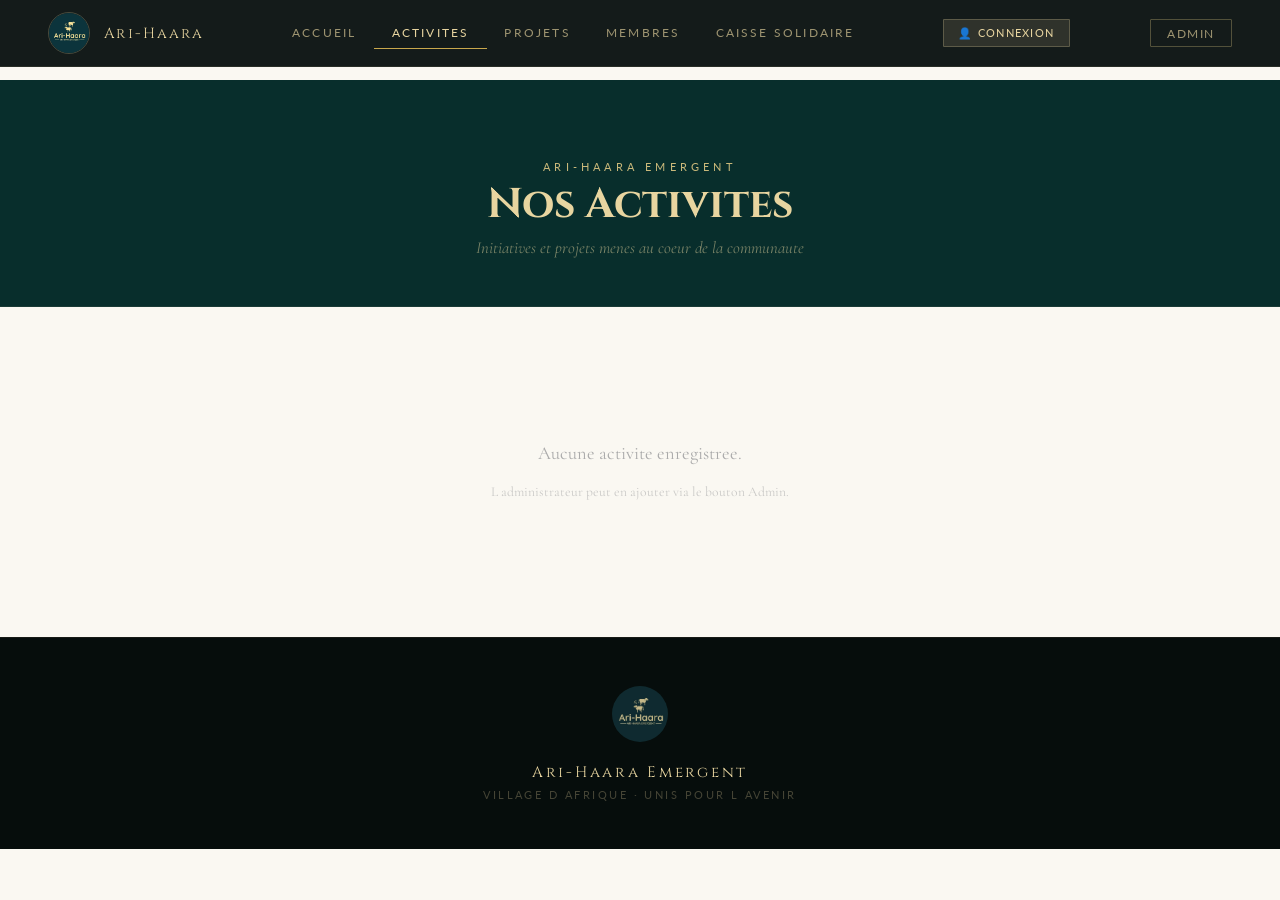
==== commit 5e65103c: "Add Projects page, fancy member cards, open donations, admin contribution control - Projects page (p" ====
--- a/activites.html
+++ b/activites.html
@@ -107,6 +107,7 @@
   <ul class="nav-links">
     <li><a href="index.html">Accueil</a></li>
     <li><a href="activites.html" class="active">Activites</a></li>
+    <li><a href="projets.html">Projets</a></li>
     <li><a href="membres.html">Membres</a></li>
     <li><a href="caisse.html">Caisse Solidaire</a></li>
   </ul>
@@ -221,6 +222,7 @@
     <div class="mhd"><h3>Ajouter un Membre</h3><button class="mclose" onclick="closeOv('ov-add-member')">&#215;</button></div>
     <div class="mbd">
       <div class="fg"><label>Nom complet</label><input type="text" id="adm-mem-name" placeholder="Prenom Nom"/></div>
+      <div class="fg"><label>Nom d utilisateur</label><input type="text" id="adm-mem-username" placeholder="Nom d utilisateur du membre"/></div>
       <div class="fg"><label>Mot de passe</label><input type="password" id="adm-mem-password" placeholder="Mot de passe du membre"/></div>
       <div class="fg"><label>Role / Profession</label><input type="text" id="adm-mem-role" placeholder="ex: Eleveur, Enseignant..."/></div>
       <div class="fg"><label>Photo (optionnel)</label>
